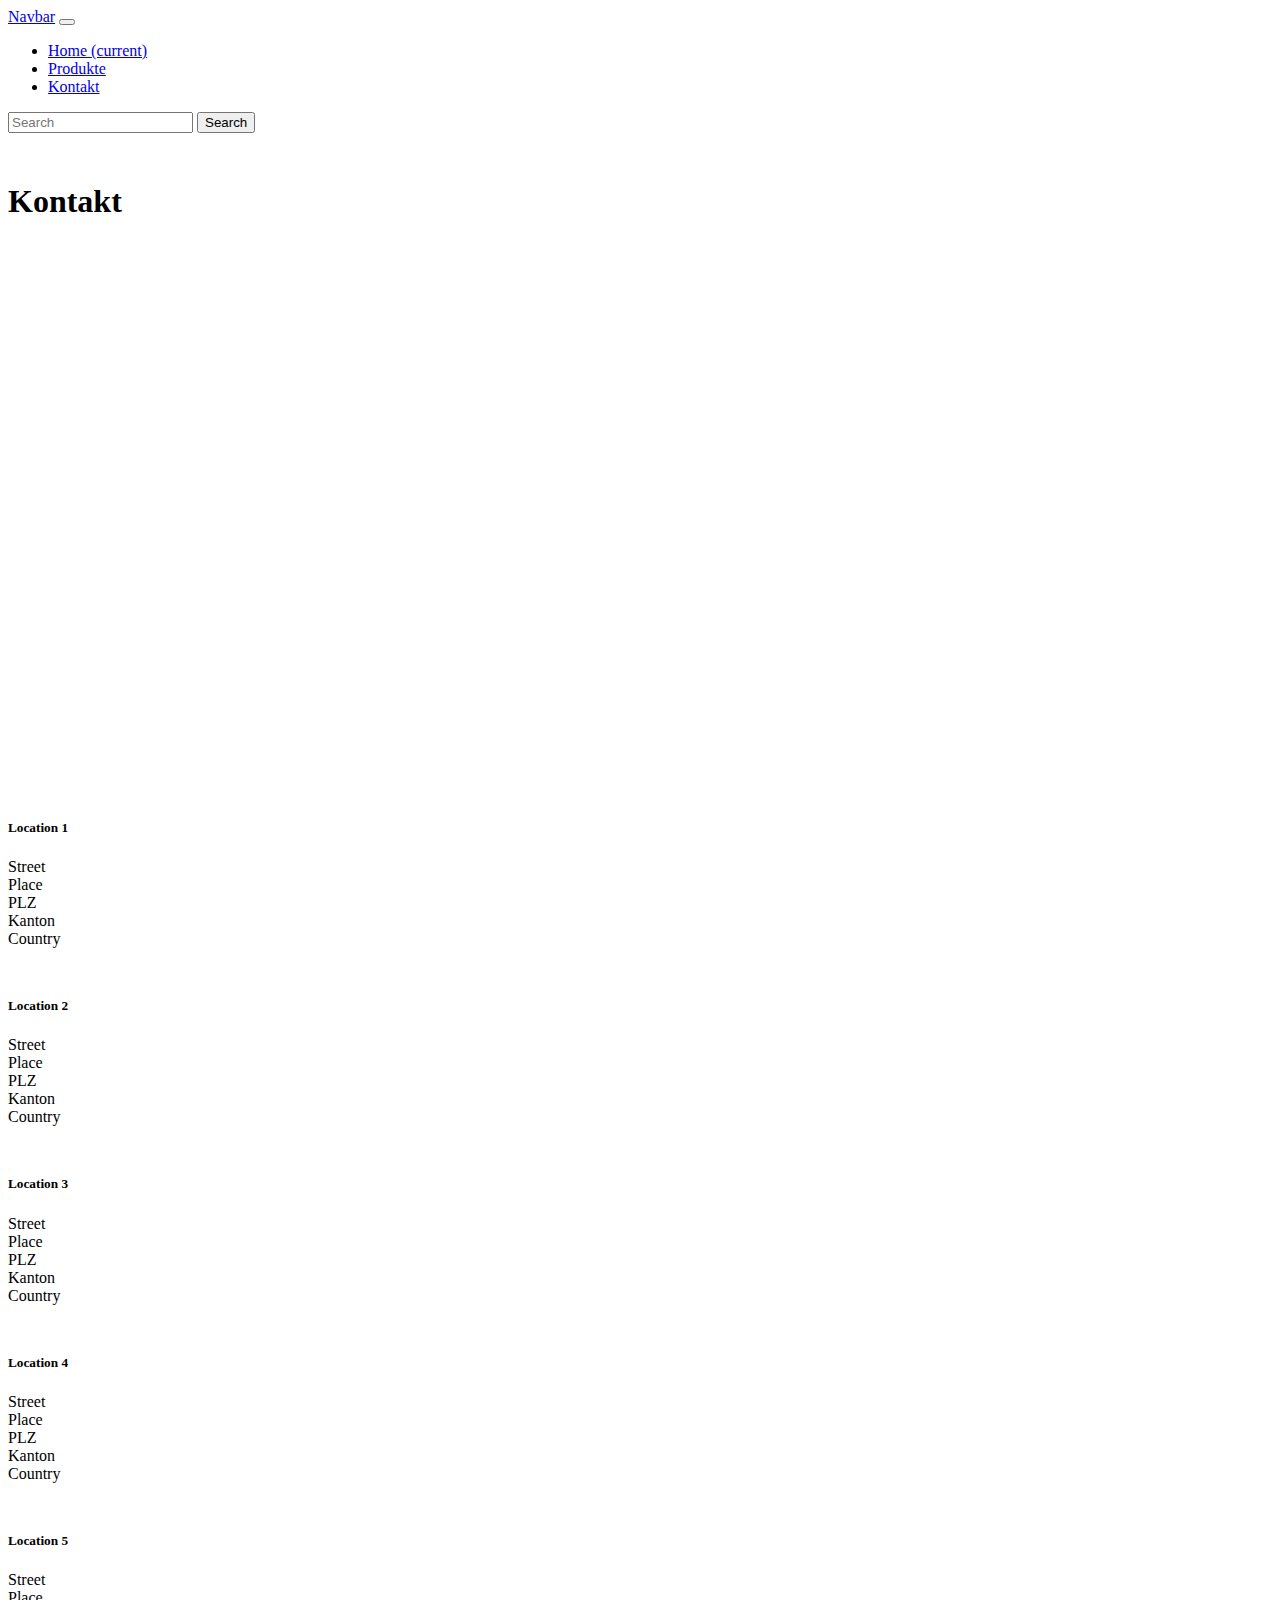
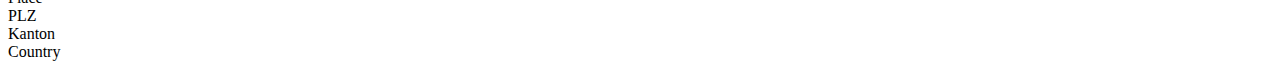
==== Kontakt.html @ 3f28152b "Add files via upload" ====
<!DOCTYPE html>
<head>
    <link href="https://stackpath.bootstrapcdn.com/bootstrap/4.1.3/css/bootstrap.min.css" rel="stylesheet" integrity="sha384-MCw98/SFnGE8fJT3GXwEOngsV7Zt27NXFoaoApmYm81iuXoPkFOJwJ8ERdknLPMO" crossorigin="anonymous">
    <meta name="viewport" content="width=device-width, initial-scale=1.0">
<title>Kontakt</title>
<style>p{ margin:0;}</style>
</head>

<body style="width: 100%">
    <nav class="navbar navbar-expand-lg navbar-light bg-light">
  <a class="navbar-brand" href="#">Navbar</a>
  <button class="navbar-toggler" type="button" data-toggle="collapse" data-target="#navbarSupportedContent" aria-controls="navbarSupportedContent" aria-expanded="false" aria-label="Toggle navigation">
    <span class="navbar-toggler-icon"></span>
  </button>

  <div class="collapse navbar-collapse" id="navbarSupportedContent">
    <ul class="navbar-nav mr-auto">
      <li class="nav-item active">
        <a class="nav-link" href="#">Home <span class="sr-only">(current)</span></a>
      </li>
      <li class="nav-item">
        <a class="nav-link" href="Products.html">Produkte</a>
      </li>
      <li class="nav-item">
        <a class="nav-link" href="Kontakt.html">Kontakt</a>
      </li>
    </ul>
    <form class="form-inline my-2 my-lg-0">
      <input class="form-control mr-sm-2" type="text" placeholder="Search" aria-label="Search">
      <button class="btn btn-outline-success my-2 my-sm-0" type="submit">Search</button>
    </form>
  </div>
</nav>

<main class="container">

    <div>
        <h1 style="margin-top: 50px;">Kontakt</h1>
    </div>
    <div class="mapouter" style="margin-top: 50px;">
        <div class="gmap_canvas">
            <iframe width="1000" height="500" id="gmap_canvas" src="https://maps.google.com/maps?q=bbw&t=k&z=13&ie=UTF8&iwloc=&output=embed" frameborder="0" scrolling="no" marginheight="0" marginwidth="0"></iframe>
            <a href="https://www.pureblack.de/webdesign/"></a>
        </div>
        <style>.mapouter{text-align:right;height:500px;width:1000px;}.gmap_canvas {overflow:hidden;background:none!important;height:500px;width:1000px;}</style>
    </div>
    <div style="margin-top: 50px;">
        <h5>Location 1</h5>
        <p>Street</p>
        <p>Place</p>
        <p>PLZ</p>
        <p>Kanton</p>
        <p>Country</p>
    </div>
    <div style="margin-top: 50px;">
            <h5>Location 2</h5>
            <p>Street</p>
            <p>Place</p>
            <p>PLZ</p>
            <p>Kanton</p>
            <p>Country</p>
        </div>
    <div style="margin-top: 50px;">
            <h5>Location 3</h5>
            <p>Street</p>
            <p>Place</p>
            <p>PLZ</p>
            <p>Kanton</p>
            <p>Country</p>
        </div>
    <div style="margin-top: 50px;">
            <h5>Location 4</h5>
            <p>Street</p>
            <p>Place</p>
            <p>PLZ</p>
            <p>Kanton</p>
            <p>Country</p>
        </div>
    <div style="margin-top: 50px;">
            <h5>Location 5</h5>
            <p>Street</p>
            <p>Place</p>
            <p>PLZ</p>
            <p>Kanton</p>
            <p>Country</p>
        </div>
</main>
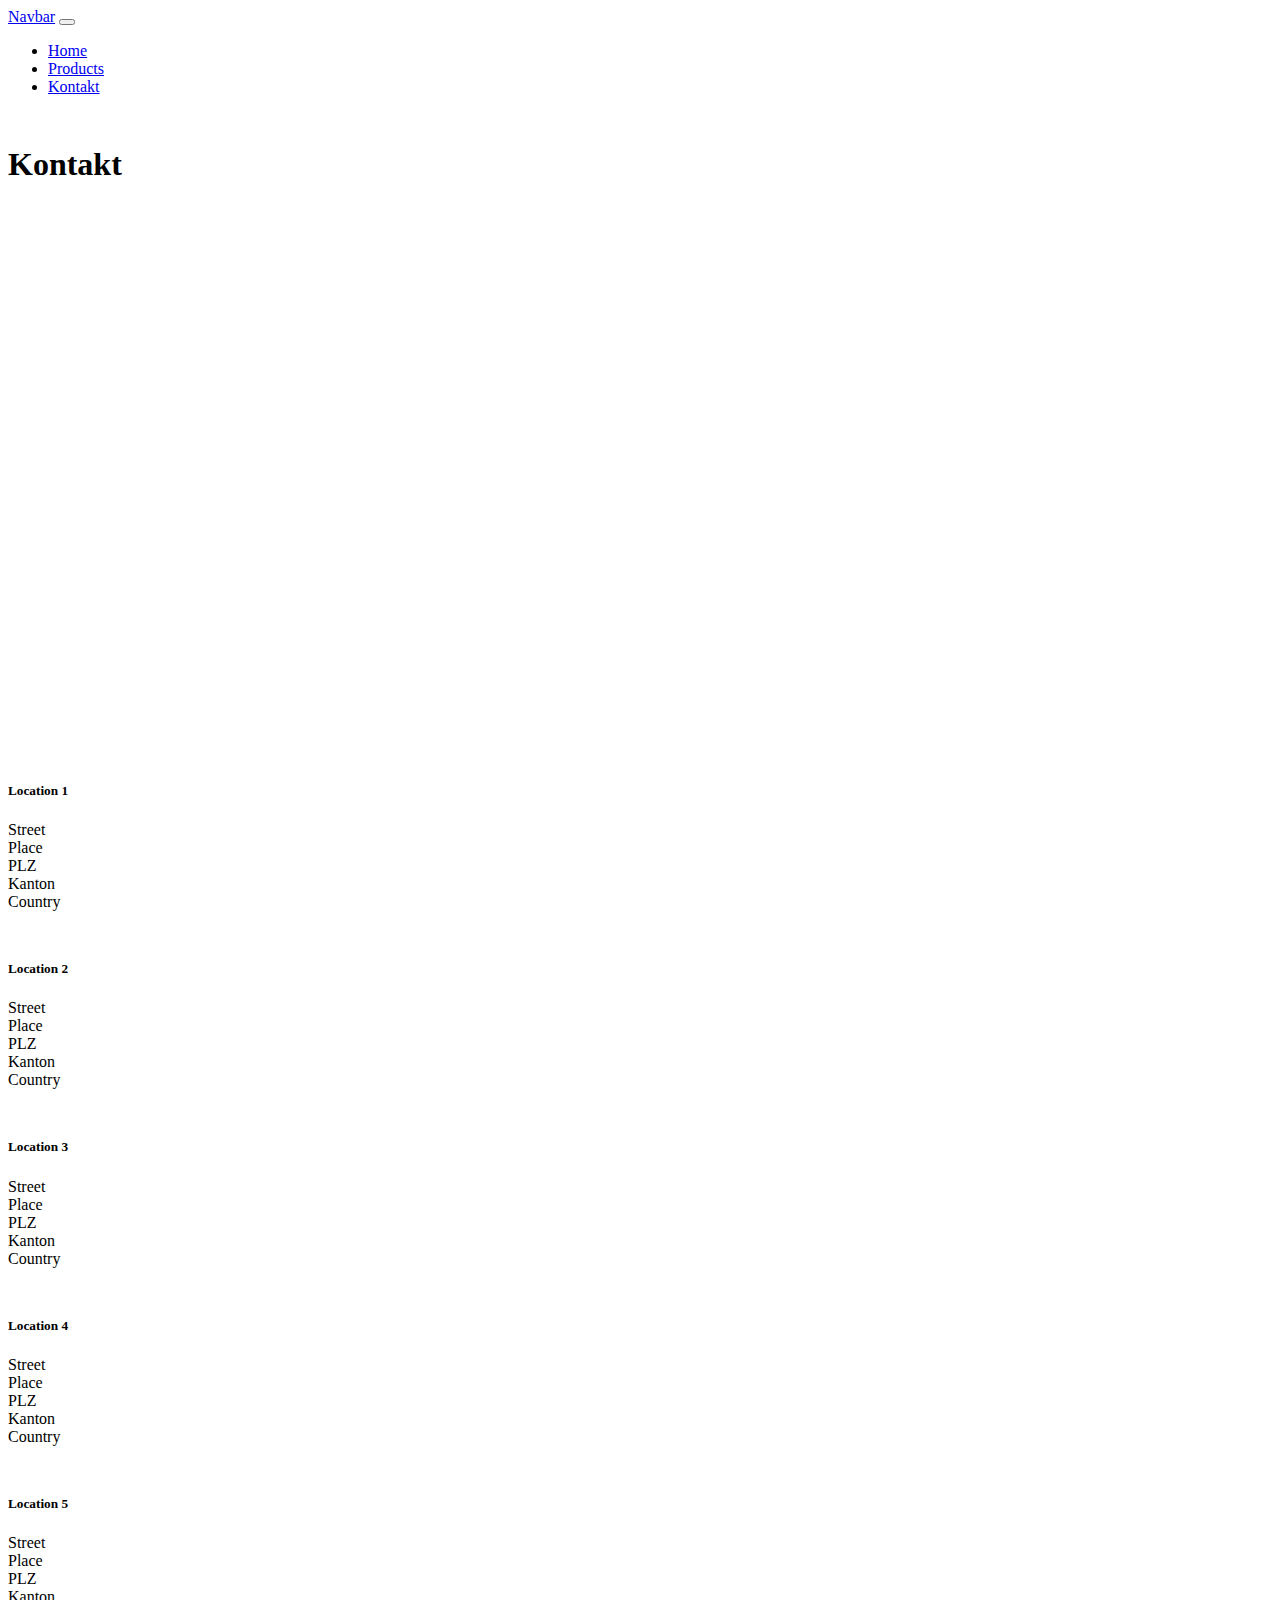
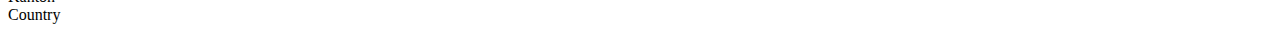
==== commit bae70c17: "message" ====
--- a/Kontakt.html
+++ b/Kontakt.html
@@ -7,30 +7,30 @@
 </head>
 
 <body style="width: 100%">
-    <nav class="navbar navbar-expand-lg navbar-light bg-light">
-  <a class="navbar-brand" href="#">Navbar</a>
-  <button class="navbar-toggler" type="button" data-toggle="collapse" data-target="#navbarSupportedContent" aria-controls="navbarSupportedContent" aria-expanded="false" aria-label="Toggle navigation">
-    <span class="navbar-toggler-icon"></span>
-  </button>
-
-  <div class="collapse navbar-collapse" id="navbarSupportedContent">
-    <ul class="navbar-nav mr-auto">
-      <li class="nav-item active">
-        <a class="nav-link" href="#">Home <span class="sr-only">(current)</span></a>
-      </li>
-      <li class="nav-item">
-        <a class="nav-link" href="Products.html">Produkte</a>
-      </li>
-      <li class="nav-item">
-        <a class="nav-link" href="Kontakt.html">Kontakt</a>
-      </li>
-    </ul>
-    <form class="form-inline my-2 my-lg-0">
-      <input class="form-control mr-sm-2" type="text" placeholder="Search" aria-label="Search">
-      <button class="btn btn-outline-success my-2 my-sm-0" type="submit">Search</button>
-    </form>
-  </div>
-</nav>
+    <nav class="navbar navbar-expand-md bg-dark navbar-dark">
+        <!-- Brand -->
+        <a class="navbar-brand" href="#">Navbar</a>
+      
+        <!-- Toggler/collapsibe Button -->
+        <button class="navbar-toggler" type="button" data-toggle="collapse" data-target="#collapsibleNavbar">
+          <span class="navbar-toggler-icon"></span>
+        </button>
+      
+        <!-- Navbar links -->
+        <div class="collapse navbar-collapse" id="collapsibleNavbar">
+          <ul class="navbar-nav">
+            <li class="nav-item">
+              <a class="nav-link" href="index.html">Home</a>
+            </li>
+            <li class="nav-item">
+              <a class="nav-link" href="Products.html">Products</a>
+            </li>
+            <li class="nav-item">
+              <a class="nav-link" href="Kontakt.html">Kontakt</a>
+            </li> 
+          </ul>
+        </div> 
+      </nav>
 
 <main class="container">
 
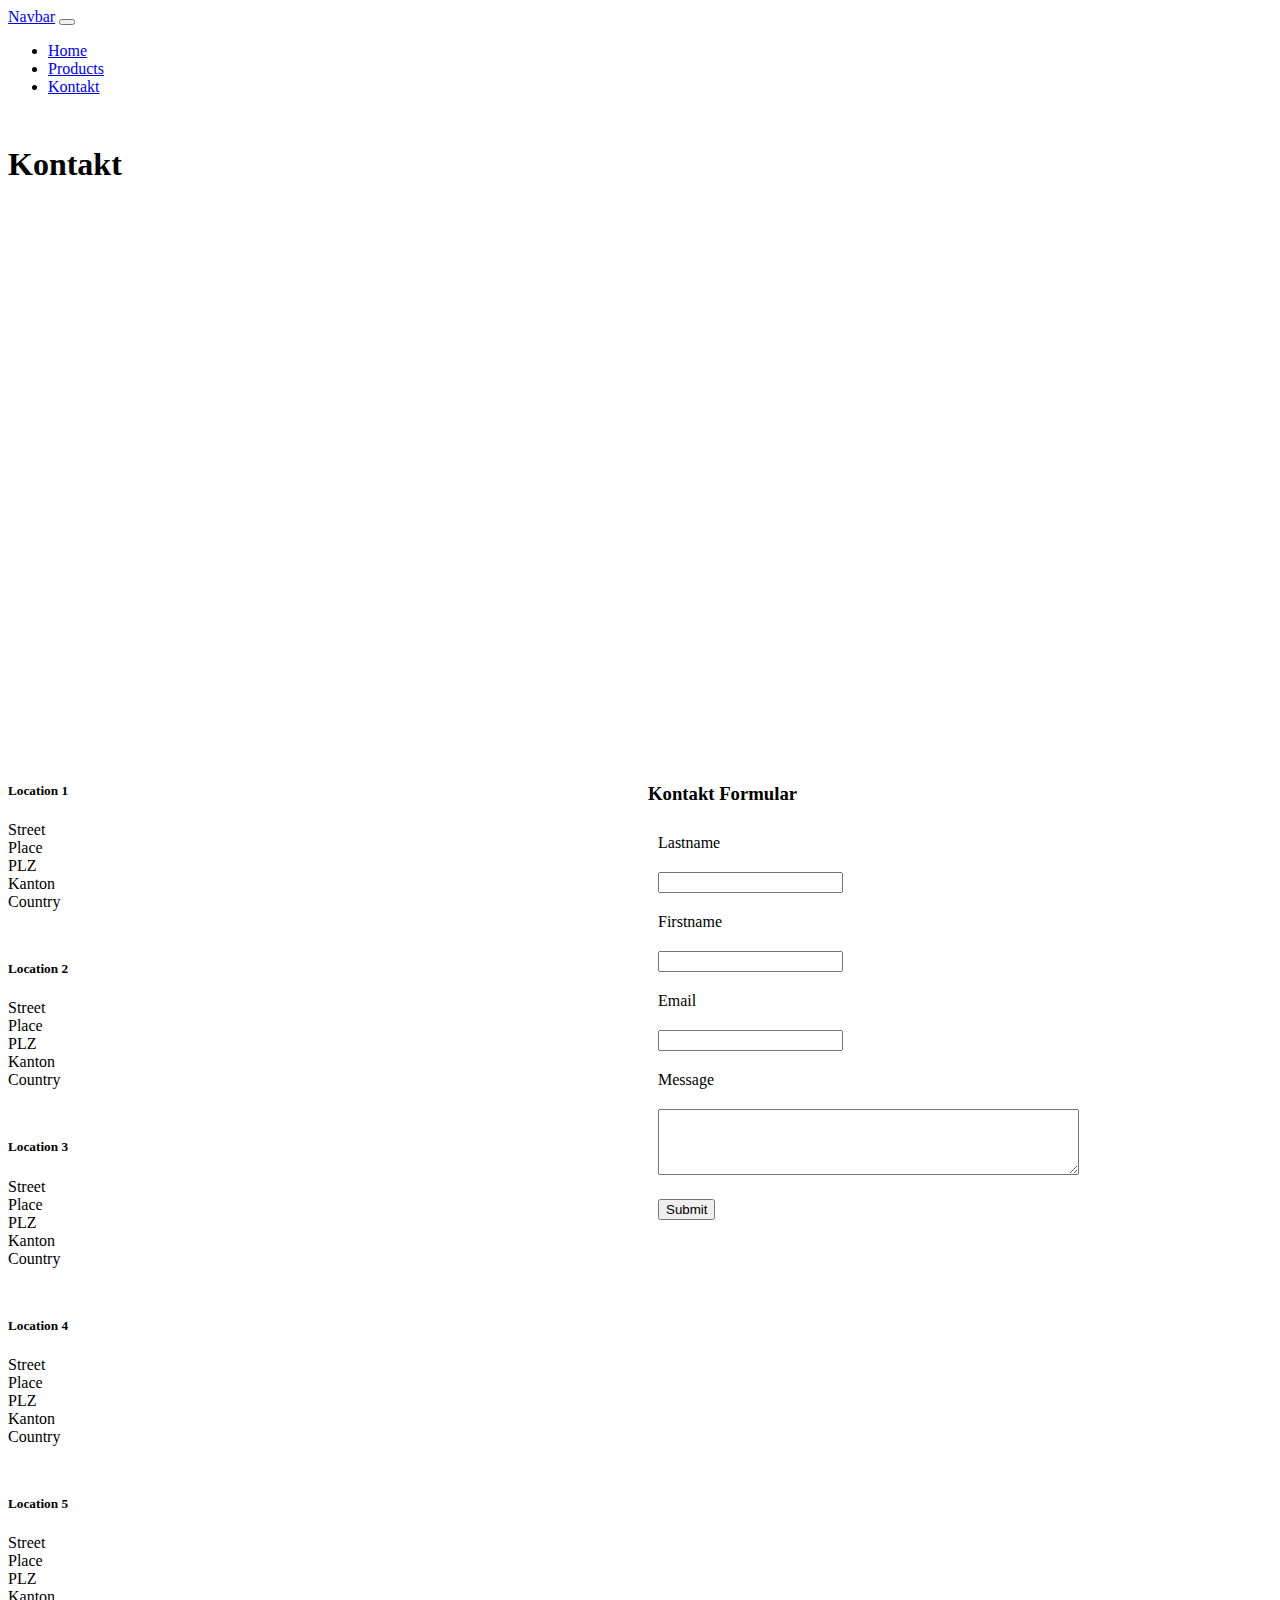
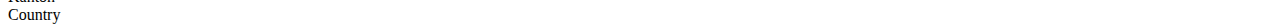
==== commit 6a06c2f4: "kontakt formular" ====
--- a/Kontakt.html
+++ b/Kontakt.html
@@ -3,7 +3,8 @@
     <link href="https://stackpath.bootstrapcdn.com/bootstrap/4.1.3/css/bootstrap.min.css" rel="stylesheet" integrity="sha384-MCw98/SFnGE8fJT3GXwEOngsV7Zt27NXFoaoApmYm81iuXoPkFOJwJ8ERdknLPMO" crossorigin="anonymous">
     <meta name="viewport" content="width=device-width, initial-scale=1.0">
 <title>Kontakt</title>
-<style>p{ margin:0;}</style>
+<style>p{ margin:0;} .grid-container{  display: grid;
+        grid-row-gap: 50px; padding: 10px;} .grid-item{ margin-bottom: 20px;} .box{width: 50%; float:left; } </style>
 </head>
 
 <body style="width: 100%">
@@ -44,7 +45,9 @@
         </div>
         <style>.mapouter{text-align:right;height:500px;width:1000px;}.gmap_canvas {overflow:hidden;background:none!important;height:500px;width:1000px;}</style>
     </div>
-    <div style="margin-top: 50px;">
+    <div class="clearfix">
+    <div class="box">
+    <div  style="margin-top: 50px;">
         <h5>Location 1</h5>
         <p>Street</p>
         <p>Place</p>
@@ -84,4 +87,22 @@
             <p>Kanton</p>
             <p>Country</p>
         </div>
+    </div>
+    <div class="box">
+        <h3 style="margin-top:50px;">Kontakt Formular</h3> 
+    <div class="grid-container" style="grid-row-gap: 50px;">
+        <form id="usrform">
+            <div class="grid-item"><p>Lastname</p></div>
+            <div class="grid-item"><input type="text"></div>
+            <div class="grid-item"><p>Firstname</p></div>
+            <div class="grid-item"><input type="text"></div>
+            <div class="grid-item"><p>Email</p></div>
+            <div class="grid-item"><input type="email"></div>
+            <div class="grid-item"><p>Message</p></div>
+            <div class="grid-item"><textarea rows="4" cols="50" name="comment" form="usrform"></textarea></div>
+            <div class="grid-item"><input type="submit"></div> 
+        </form>
+    </div>
+    </div>
+</div>
 </main>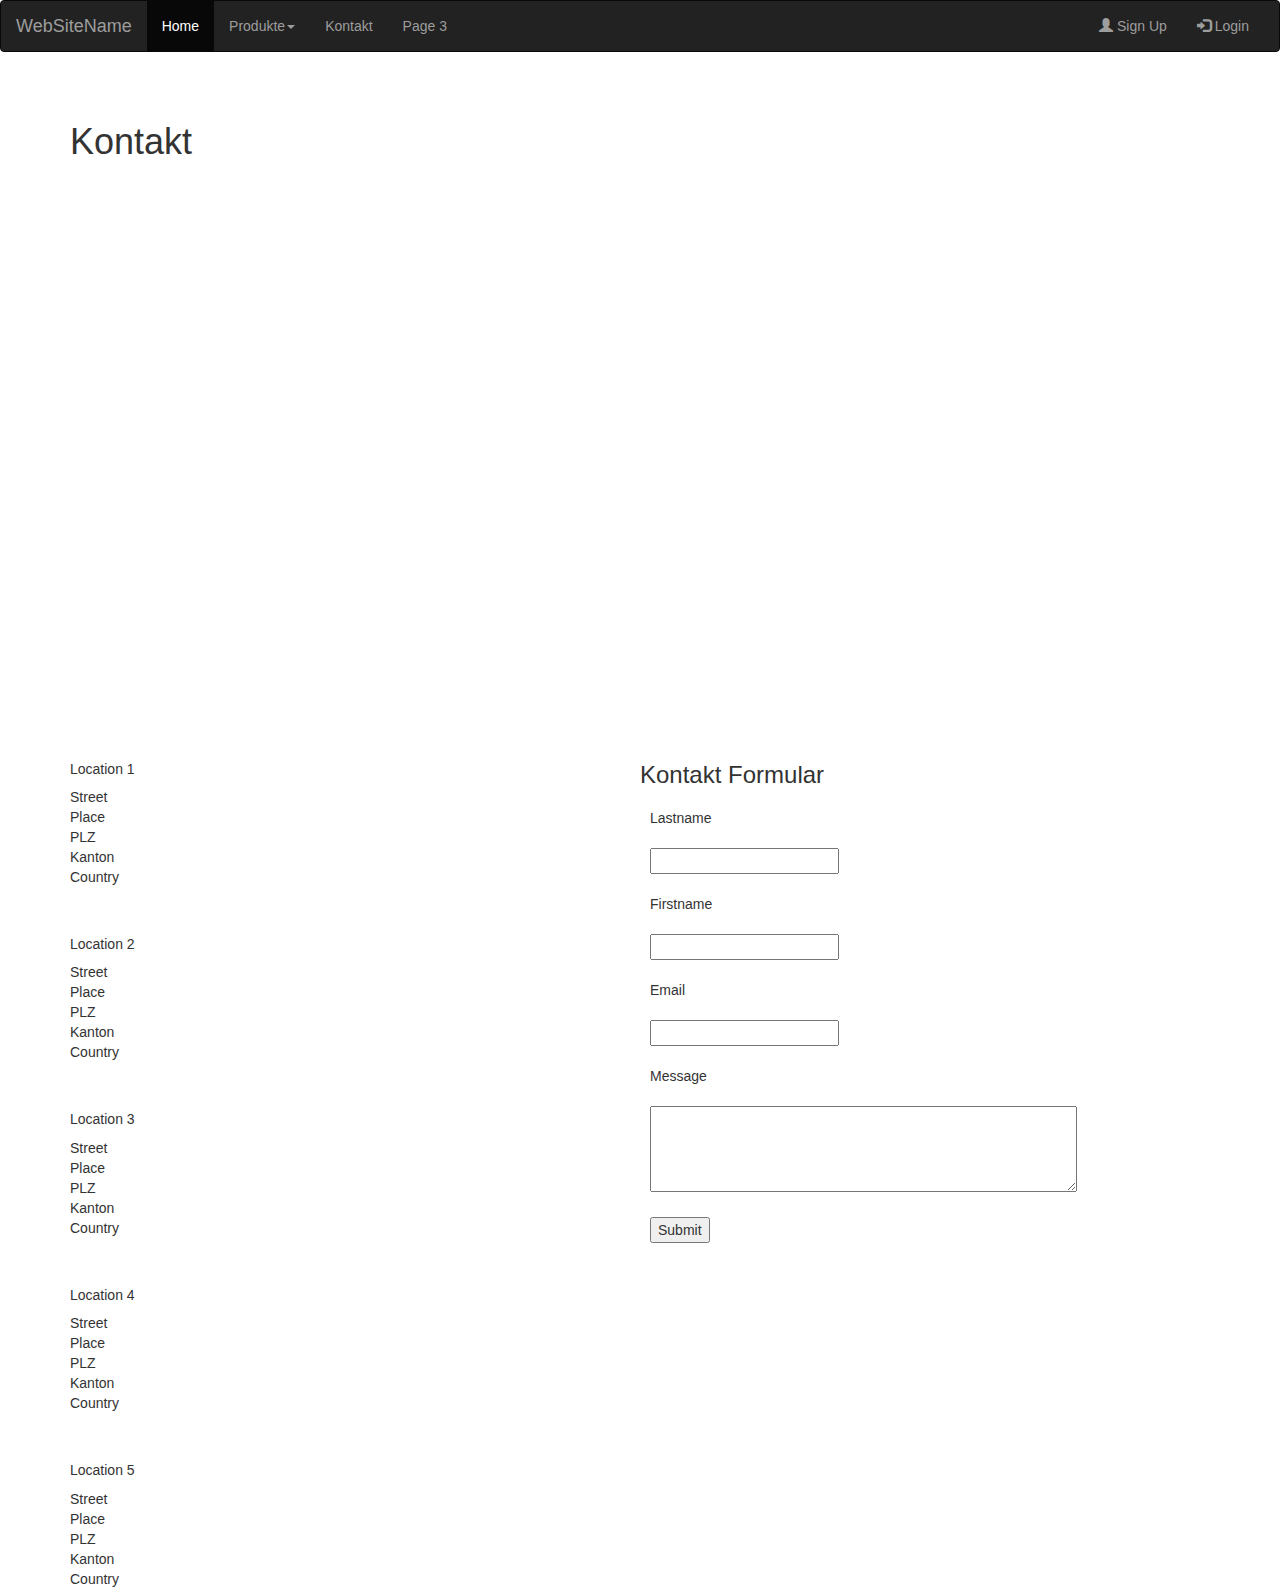
==== commit 05928145: "nav" ====
--- a/Kontakt.html
+++ b/Kontakt.html
@@ -1,37 +1,47 @@
 <!DOCTYPE html>
 <head>
-    <link href="https://stackpath.bootstrapcdn.com/bootstrap/4.1.3/css/bootstrap.min.css" rel="stylesheet" integrity="sha384-MCw98/SFnGE8fJT3GXwEOngsV7Zt27NXFoaoApmYm81iuXoPkFOJwJ8ERdknLPMO" crossorigin="anonymous">
+    <link rel="stylesheet" href="https://maxcdn.bootstrapcdn.com/bootstrap/3.3.7/css/bootstrap.min.css">
     <meta name="viewport" content="width=device-width, initial-scale=1.0">
+    <script src="https://ajax.googleapis.com/ajax/libs/jquery/3.3.1/jquery.min.js"></script>
+    <script src="https://maxcdn.bootstrapcdn.com/bootstrap/3.3.7/js/bootstrap.min.js"></script>
+  
 <title>Kontakt</title>
 <style>p{ margin:0;} .grid-container{  display: grid;
         grid-row-gap: 50px; padding: 10px;} .grid-item{ margin-bottom: 20px;} .box{width: 50%; float:left; } </style>
 </head>
 
 <body style="width: 100%">
-    <nav class="navbar navbar-expand-md bg-dark navbar-dark">
-        <!-- Brand -->
-        <a class="navbar-brand" href="#">Navbar</a>
-      
-        <!-- Toggler/collapsibe Button -->
-        <button class="navbar-toggler" type="button" data-toggle="collapse" data-target="#collapsibleNavbar">
-          <span class="navbar-toggler-icon"></span>
-        </button>
-      
-        <!-- Navbar links -->
-        <div class="collapse navbar-collapse" id="collapsibleNavbar">
-          <ul class="navbar-nav">
-            <li class="nav-item">
-              <a class="nav-link" href="index.html">Home</a>
-            </li>
-            <li class="nav-item">
-              <a class="nav-link" href="Products.html">Products</a>
-            </li>
-            <li class="nav-item">
-              <a class="nav-link" href="Kontakt.html">Kontakt</a>
-            </li> 
-          </ul>
-        </div> 
-      </nav>
+        <nav class="navbar navbar-inverse">
+                <div class="container-fluid">
+                  <div class="navbar-header">
+                    <button type="button" class="navbar-toggle" data-toggle="collapse" data-target="#myNavbar">
+                      <span class="icon-bar"></span>
+                      <span class="icon-bar"></span>
+                      <span class="icon-bar"></span>                        
+                    </button>
+                    <a class="navbar-brand" href="index.html">WebSiteName</a>
+                  </div>
+                  <div class="collapse navbar-collapse" id="myNavbar">
+                    <ul class="nav navbar-nav">
+                      <li class="active"><a href="index.html">Home</a></li>
+                      <li class="dropdown">
+                        <a class="dropdown-toggle" data-toggle="dropdown" href="Products.html">Produkte<span class="caret"></span></a>
+                        <ul class="dropdown-menu">
+                          <li><a href="#">Page 1-1</a></li>
+                          <li><a href="#">Page 1-2</a></li>
+                          <li><a href="#">Page 1-3</a></li>
+                        </ul>
+                      </li>
+                      <li><a href="Kontakt.html">Kontakt</a></li>
+                      <li><a href="#">Page 3</a></li>
+                    </ul>
+                    <ul class="nav navbar-nav navbar-right">
+                      <li><a href="sign_up.php"><span class="glyphicon glyphicon-user"></span> Sign Up</a></li>
+                      <li><a href="#"><span class="glyphicon glyphicon-log-in"></span> Login</a></li>
+                    </ul>
+                  </div>
+                </div>
+              </nav>
 
 <main class="container">
 
@@ -93,11 +103,11 @@
     <div class="grid-container" style="grid-row-gap: 50px;">
         <form id="usrform">
             <div class="grid-item"><p>Lastname</p></div>
-            <div class="grid-item"><input type="text"></div>
+            <div class="grid-item"><input type="text" name="lastname"></div>
             <div class="grid-item"><p>Firstname</p></div>
-            <div class="grid-item"><input type="text"></div>
+            <div class="grid-item"><input type="text" name="firstname"></div>
             <div class="grid-item"><p>Email</p></div>
-            <div class="grid-item"><input type="email"></div>
+            <div class="grid-item"><input type="email" name="email"></div>
             <div class="grid-item"><p>Message</p></div>
             <div class="grid-item"><textarea rows="4" cols="50" name="comment" form="usrform"></textarea></div>
             <div class="grid-item"><input type="submit"></div> 
